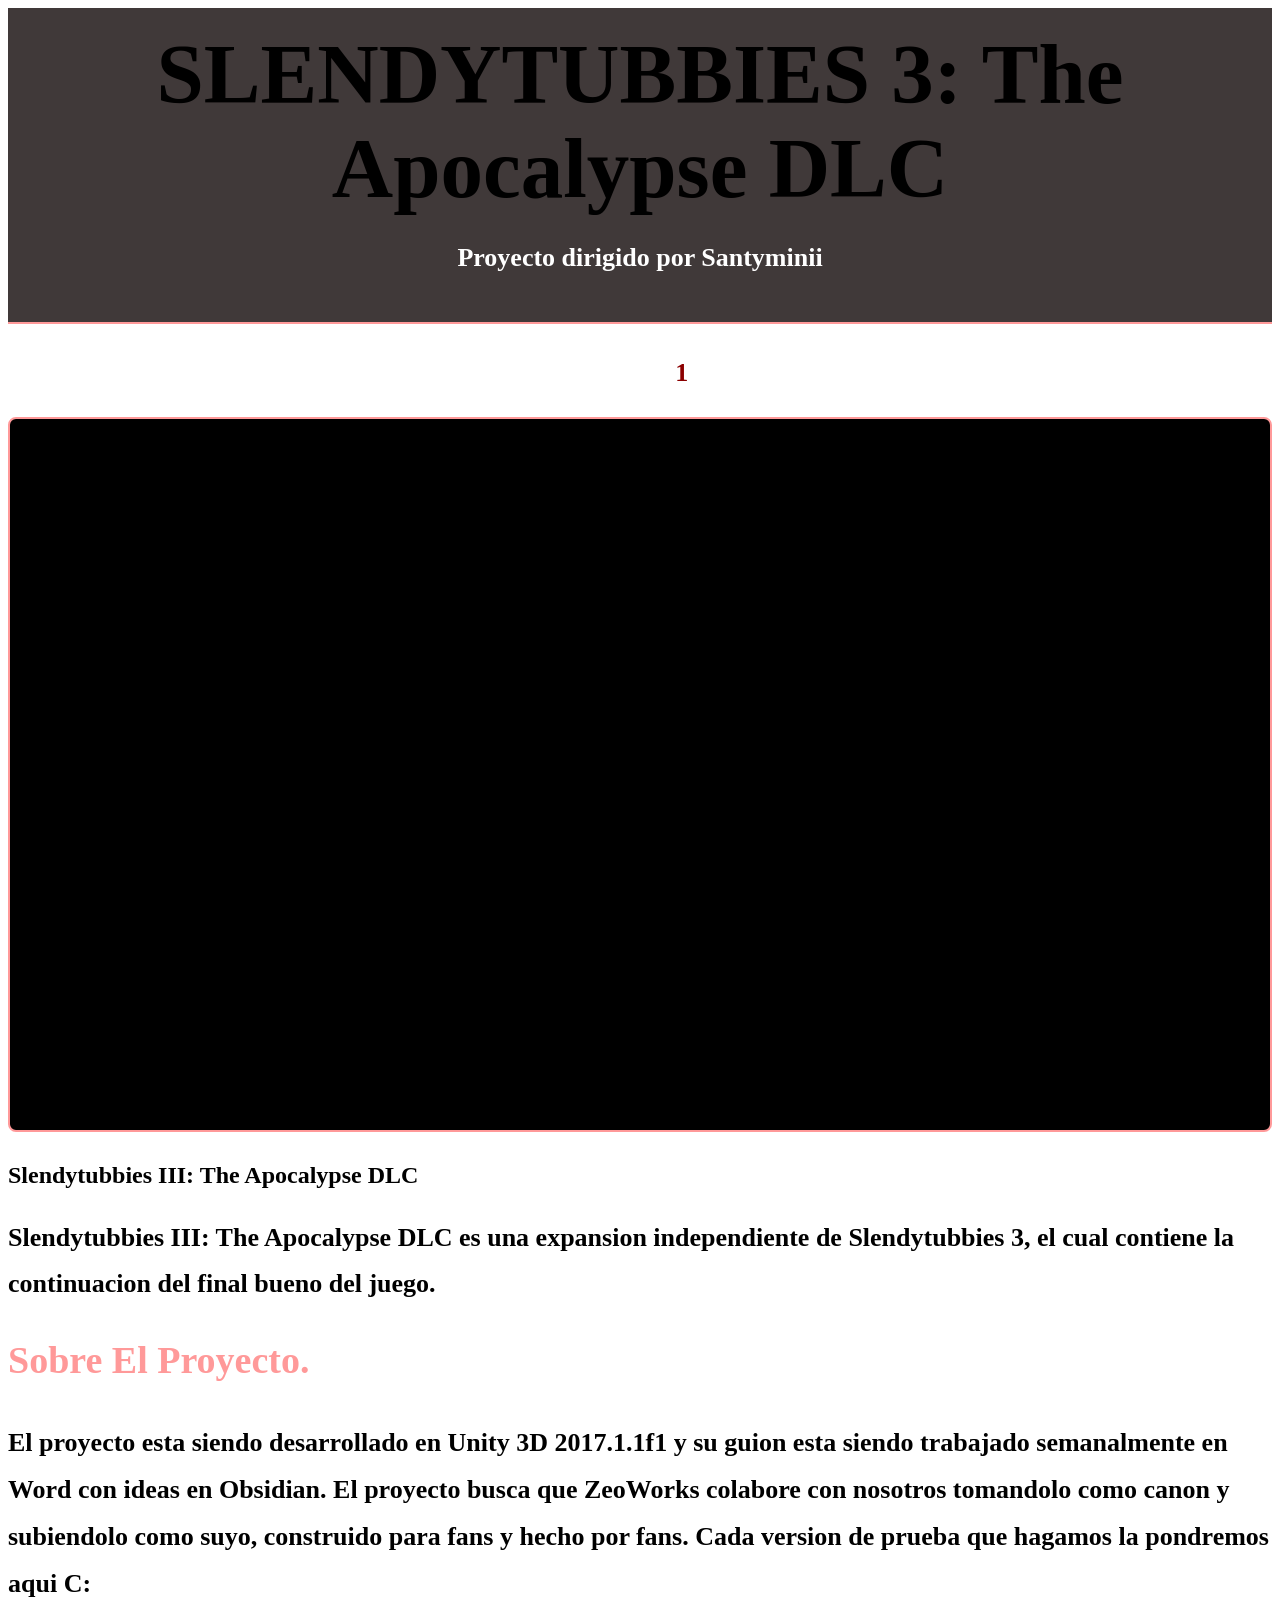
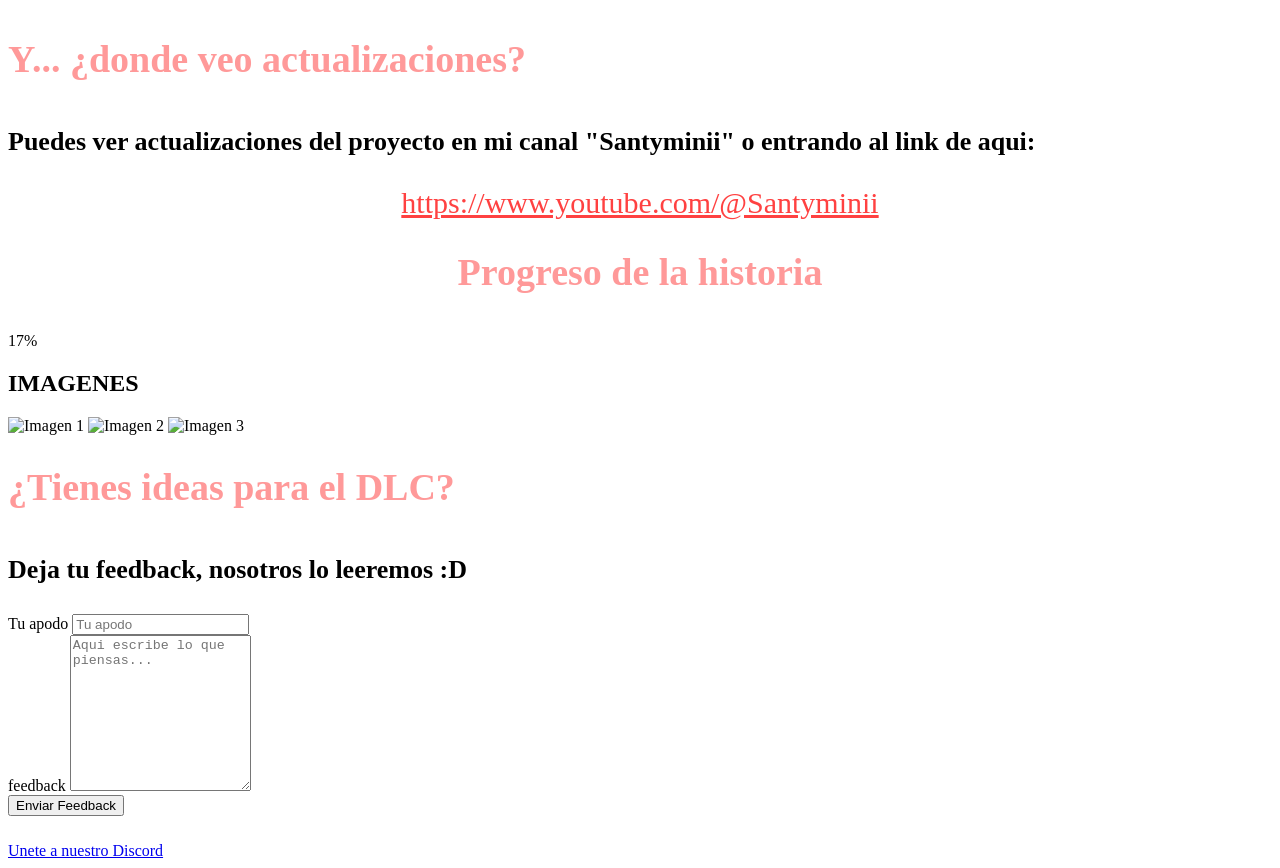
==== index.html @ 59ed2ade "Update index.html" ====
<!DOCTYPE html>
<html lang="es">
<head>
    <meta charset="UTF-8">
    <meta name="viewport" content="width=device-width, initial-scale=1.0">
    <title>ST3: The Apocalypse DLC</title>
    
    <link rel="icon" type="image/png" href="favicon.png?v=3">
    
    <link rel="stylesheet" href="style.css">
    <style>
    h1 {
        font-size: 85px !important;
        font-weight: bold !important;
    }

    h3 {
        color: #ff9999 !important;
        font-size: 38px !important;
        font-weight: bold !important;
        margin-top: 30px !important;
    }

    p {
        line-height: 1.8 !important;
        margin-bottom: 20px !important;
        font-size: 26px !important;
        font-weight: bold !important;
    }

    .card a {
        display: block !important;
        text-align: center !important;
        font-size: 30px !important;
        color: #ff4141 !important;
    }

    #my-form-status {
        font-size: 24px;
        text-align: center;
        margin-top: 15px;
        font-weight: bold;
        font-family: inherit;
    }

    /* Trailer */
    .trailer-title {
        text-align: center; 
        color: white; 
        margin-bottom: 10px; 
        font-size: 45px; /* Más grande */
        font-weight: bold;
    }

    .number-red {
        color: #8B0000;
    }

    /* contenedor del Video */
    .video-container {
        position: relative;
        padding-bottom: 56.25%; /* Relacion de aspecto 16:9 */
        height: 0;
        overflow: hidden;
        max-width: 100%;
        background: #000;
        margin: 0 0 30px 0;
        border: 2px solid #ff9999;
        border-radius: 8px;
    }

    .video-container iframe {
        position: absolute;
        top: 0;
        left: 0;
        width: 100%;
        height: 100%;
    }
</style>
</head>
<body>
    <header style="display: flex; flex-direction: column; justify-content: center; align-items: center; min-height: 250px; padding: 20px; background: rgba(17, 8, 8, 0.8); border-bottom: 2px solid #ff9999; text-align: center;">
    <h1 style="font-size: clamp(30px, 8vw, 80px); margin: 0; line-height: 1.1;">
        SLENDYTUBBIES 3: The Apocalypse DLC
    </h1>
    <p style="font-size: clamp(18px, 4vw, 26px); margin-top: 20px; color: white; font-weight: bold;">
        Proyecto dirigido por Santyminii
    </p>
</header>

    <div class="container">
        <div class="card">
            
            <p class="trailer-title">Trailer <span class="number-red">1</span></p>
            <div class="video-container">
                <iframe src="https://www.youtube.com/watch?v=LtnethVms48" title="YouTube video player" frameborder="0" allow="accelerometer; autoplay; clipboard-write; encrypted-media; gyroscope; picture-in-picture; web-share" allowfullscreen></iframe>
            </div>

            <h2 class="titulo-dlc"><span>Slendytubbies III:</span> The Apocalypse DLC</h2>
            
            <p>Slendytubbies III: The Apocalypse DLC es una expansion independiente de Slendytubbies 3, el cual contiene la continuacion del final bueno del juego.</p>
            
            <h3>Sobre El Proyecto.</h3>
            <p>El proyecto esta siendo desarrollado en Unity 3D 2017.1.1f1 y su guion esta siendo trabajado semanalmente en Word con ideas en Obsidian. El proyecto busca que ZeoWorks colabore con nosotros tomandolo como canon y subiendolo como suyo, construido para fans y hecho por fans. Cada version de prueba que hagamos la pondremos aqui C:</p>
            
            <h3>Y... ¿donde veo actualizaciones?</h3>
            <p>Puedes ver actualizaciones del proyecto en mi canal "Santyminii" o entrando al link de aqui:</p>
            <a href="https://www.youtube.com/@Santyminii" target="_blank">https://www.youtube.com/@Santyminii</a>

            <h3 style="text-align: center;">Progreso de la historia</h3>
<div class="contenedor-progreso">
    <div class="barra-progreso">
        <span class="porcentaje-texto">17%</span>
    </div>
</div>

            <h2 class="titulo-dlc"><span>IMAGENES</span></h2>
            <div class="contenedor-triangulo">
                <img src="Image1.jpg" alt="Imagen 1" class="img-proyecto">
                <img src="Image2.jpg" alt="Imagen 2" class="img-proyecto">
                <img src="Image3.png" alt="Imagen 3" class="img-proyecto">
            </div>

            <div class="formulario-feedback">
                <h3>¿Tienes ideas para el DLC?</h3>
                <p class="form-subtitle">Deja tu feedback, nosotros lo leeremos :D</p>

                <form id="my-form" action="https://formspree.io/f/xreybkrj" method="POST" class="feedback-form">
                    <div class="form-group">
                        <label for="apodo">Tu apodo</label>
                        <input type="text" id="apodo" name="apodo" placeholder="Tu apodo" required autocomplete="off">
                    </div>

                    <div class="form-group">
                        <label for="mensaje">feedback</label>
                        <textarea id="mensaje" name="mensaje" placeholder="Aqui escribe lo que piensas..." rows="10" required></textarea>
                    </div>

                    <button id="my-form-button" type="submit" class="btn-enviar">
                        <span>Enviar Feedback</span>
                    </button>
                    <p id="my-form-status"></p>
                </form>
            </div>
        </div>
    </div>

    <footer>
        <p> </p>
    </footer>

    <a href="https://discord.gg/jKUaAtXTCK" class="discord-estatico">Unete a nuestro Discord</a>

    <script>
        var form = document.getElementById("my-form");
        async function handleSubmit(event) {
          event.preventDefault();
          var status = document.getElementById("my-form-status");
          var data = new FormData(event.target);
          fetch(event.target.action, {
            method: form.method,
            body: data,
            headers: { 'Accept': 'application/json' }
          }).then(response => {
            if (response.ok) {
              status.style.color = "#44ff44"; 
              status.innerHTML = "¡Gracias! Tu feedback ha sido enviado con exito.";
              form.reset();
            } else {
              status.style.color = "#ff4444";
              status.innerHTML = "¡oops! Hubo un problema al enviar.";
            }
          }).catch(error => {
            status.style.color = "#ff4444";
            status.innerHTML = "Error de conexion con el servidor.";
          });
        }
        form.addEventListener("submit", handleSubmit);
    </script>
</body>
</html>
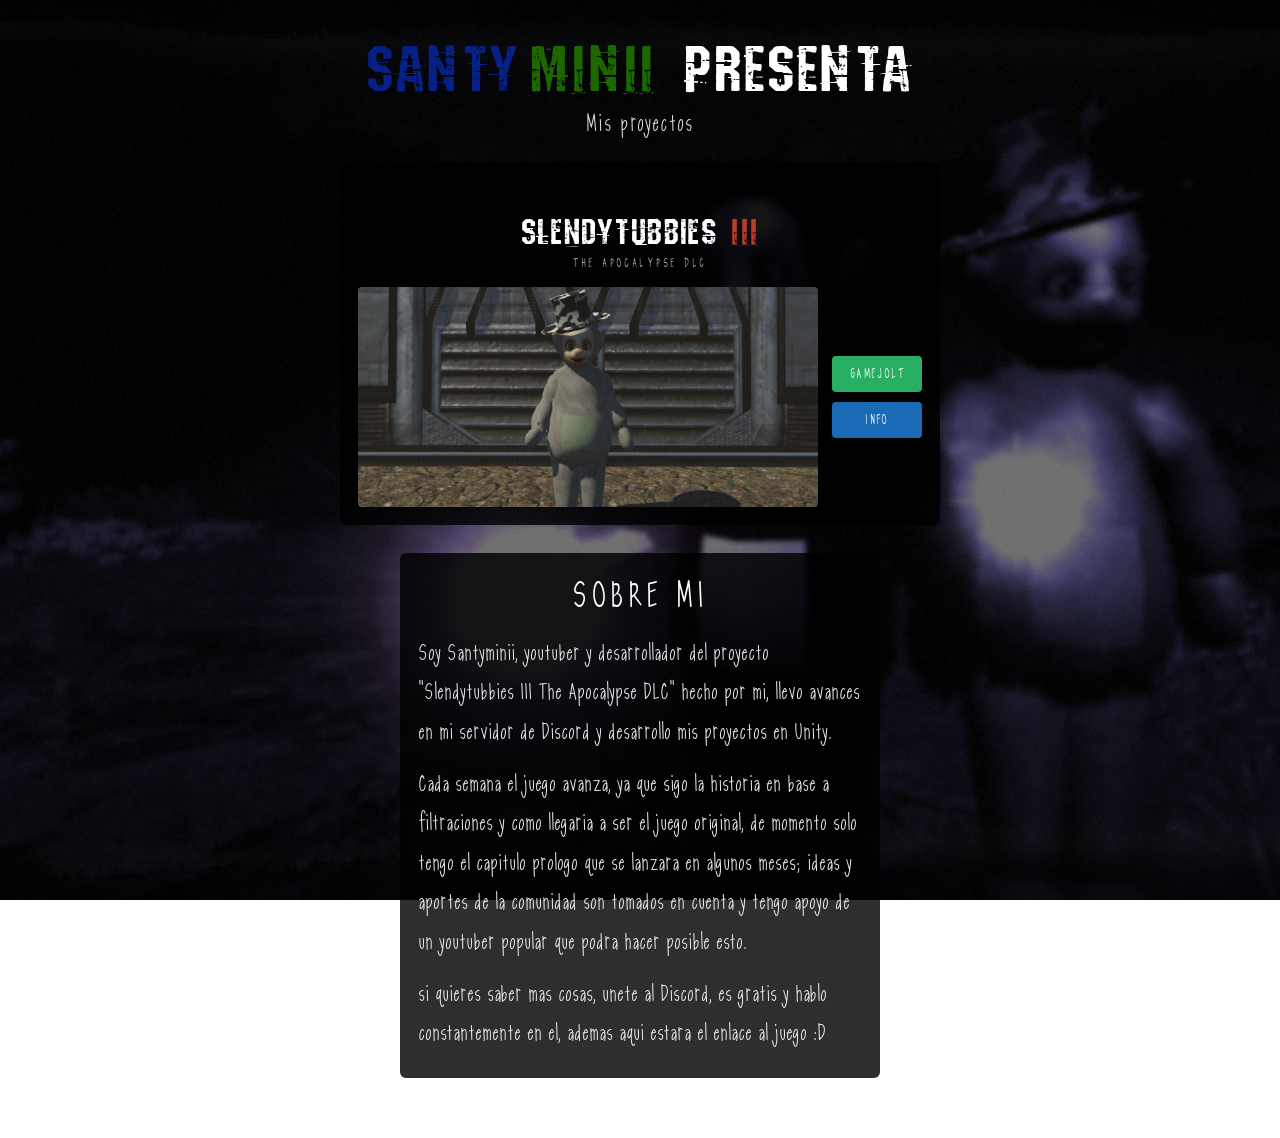
==== commit 7eb752d6: "Add files via upload" ====
--- a/index.html
+++ b/index.html
@@ -1,181 +1,60 @@
 <!DOCTYPE html>
 <html lang="es">
 <head>
-    <meta charset="UTF-8">
-    <meta name="viewport" content="width=device-width, initial-scale=1.0">
-    <title>ST3: The Apocalypse DLC</title>
-    
-    <link rel="icon" type="image/png" href="favicon.png?v=3">
-    
-    <link rel="stylesheet" href="style.css">
-    <style>
-    h1 {
-        font-size: 85px !important;
-        font-weight: bold !important;
-    }
-
-    h3 {
-        color: #ff9999 !important;
-        font-size: 38px !important;
-        font-weight: bold !important;
-        margin-top: 30px !important;
-    }
-
-    p {
-        line-height: 1.8 !important;
-        margin-bottom: 20px !important;
-        font-size: 26px !important;
-        font-weight: bold !important;
-    }
-
-    .card a {
-        display: block !important;
-        text-align: center !important;
-        font-size: 30px !important;
-        color: #ff4141 !important;
-    }
-
-    #my-form-status {
-        font-size: 24px;
-        text-align: center;
-        margin-top: 15px;
-        font-weight: bold;
-        font-family: inherit;
-    }
-
-    /* Trailer */
-    .trailer-title {
-        text-align: center; 
-        color: white; 
-        margin-bottom: 10px; 
-        font-size: 45px; /* Más grande */
-        font-weight: bold;
-    }
-
-    .number-red {
-        color: #8B0000;
-    }
-
-    /* contenedor del Video */
-    .video-container {
-        position: relative;
-        padding-bottom: 56.25%; /* Relacion de aspecto 16:9 */
-        height: 0;
-        overflow: hidden;
-        max-width: 100%;
-        background: #000;
-        margin: 0 0 30px 0;
-        border: 2px solid #ff9999;
-        border-radius: 8px;
-    }
-
-    .video-container iframe {
-        position: absolute;
-        top: 0;
-        left: 0;
-        width: 100%;
-        height: 100%;
-    }
-</style>
+  <meta charset="UTF-8" />
+  <meta name="viewport" content="width=device-width, initial-scale=1.0" />
+  <title>Santyminii — Mis Proyectos</title>
+  <link rel="stylesheet" href="style.css" />
+  <link rel="preconnect" href="https://fonts.googleapis.com" />
+  <link rel="preconnect" href="https://fonts.gstatic.com" crossorigin />
+  <link href="https://fonts.googleapis.com/css2?family=Share+Tech&display=swap" rel="stylesheet" />
 </head>
 <body>
-    <header style="display: flex; flex-direction: column; justify-content: center; align-items: center; min-height: 250px; padding: 20px; background: rgba(17, 8, 8, 0.8); border-bottom: 2px solid #ff9999; text-align: center;">
-    <h1 style="font-size: clamp(30px, 8vw, 80px); margin: 0; line-height: 1.1;">
-        SLENDYTUBBIES 3: The Apocalypse DLC
+
+  <div class="bg-wrapper">
+    <img src="background.jpg" alt="" class="bg-image" aria-hidden="true" />
+    <div class="bg-overlay"></div>
+  </div>
+
+  <!-- HEADER -->
+  <header class="site-header">
+    <h1 class="header-title">
+      <span class="header-santy">SANTY</span><span class="header-minii">MINII</span>
+      <span class="header-presenta">PRESENTA</span>
     </h1>
-    <p style="font-size: clamp(18px, 4vw, 26px); margin-top: 20px; color: white; font-weight: bold;">
-        Proyecto dirigido por Santyminii
-    </p>
-</header>
+    <p class="header-sub">Mis proyectos</p>
+  </header>
 
-    <div class="container">
-        <div class="card">
-            
-            <p class="trailer-title">Trailer <span class="number-red">1</span></p>
-            <div class="video-container">
-                <iframe src="https://www.youtube.com/watch?v=LtnethVms48" title="YouTube video player" frameborder="0" allow="accelerometer; autoplay; clipboard-write; encrypted-media; gyroscope; picture-in-picture; web-share" allowfullscreen></iframe>
-            </div>
+  <main class="main-content">
 
-            <h2 class="titulo-dlc"><span>Slendytubbies III:</span> The Apocalypse DLC</h2>
-            
-            <p>Slendytubbies III: The Apocalypse DLC es una expansion independiente de Slendytubbies 3, el cual contiene la continuacion del final bueno del juego.</p>
-            
-            <h3>Sobre El Proyecto.</h3>
-            <p>El proyecto esta siendo desarrollado en Unity 3D 2017.1.1f1 y su guion esta siendo trabajado semanalmente en Word con ideas en Obsidian. El proyecto busca que ZeoWorks colabore con nosotros tomandolo como canon y subiendolo como suyo, construido para fans y hecho por fans. Cada version de prueba que hagamos la pondremos aqui C:</p>
-            
-            <h3>Y... ¿donde veo actualizaciones?</h3>
-            <p>Puedes ver actualizaciones del proyecto en mi canal "Santyminii" o entrando al link de aqui:</p>
-            <a href="https://www.youtube.com/@Santyminii" target="_blank">https://www.youtube.com/@Santyminii</a>
+    <!-- PROJECT CARD -->
+    <section class="project-card">
+      <h2 class="project-title">
+        Slendytubbies <span class="roman">III</span>
+      </h2>
+      <p class="project-subtitle">THE APOCALYPSE DLC</p>
 
-            <h3 style="text-align: center;">Progreso de la historia</h3>
-<div class="contenedor-progreso">
-    <div class="barra-progreso">
-        <span class="porcentaje-texto">17%</span>
-    </div>
-</div>
+      <div class="project-body">
+        <img src="ProjectImage.jpg" alt="Slendytubbies III The Apocalypse DLC" class="project-img" />
 
-            <h2 class="titulo-dlc"><span>IMAGENES</span></h2>
-            <div class="contenedor-triangulo">
-                <img src="Image1.jpg" alt="Imagen 1" class="img-proyecto">
-                <img src="Image2.jpg" alt="Imagen 2" class="img-proyecto">
-                <img src="Image3.png" alt="Imagen 3" class="img-proyecto">
-            </div>
+        <div class="project-buttons">
+          <a href="https://gamejolt.com/games/Slendytubbies3-the-apocalypse-DLC/1067408" class="btn btn-gamejolt" target="_blank" rel="noopener">GAMEJOLT</a>
+          <a href="info.html" class="btn btn-info">INFO</a>
+        </div>
+      </div>
+    </section>
 
-            <div class="formulario-feedback">
-                <h3>¿Tienes ideas para el DLC?</h3>
-                <p class="form-subtitle">Deja tu feedback, nosotros lo leeremos :D</p>
+    <!-- ABOUT CARD -->
+    <section class="about-card">
+      <h2 class="about-title">SOBRE MI</h2>
+      <div class="about-text">
+        <p>Soy Santyminii, youtuber y desarrollador del proyecto "Slendytubbies III The Apocalypse DLC" hecho por mi, llevo avances en mi servidor de Discord y desarrollo mis proyectos en Unity.</p>
+        <p>Cada semana el juego avanza, ya que sigo la historia en base a filtraciones y como llegaria a ser el juego original, de momento solo tengo el capitulo prologo que se lanzara en algunos meses; ideas y aportes de la comunidad son tomados en cuenta y tengo apoyo de un youtuber popular que podra hacer posible esto.</p>
+        <p>si quieres saber mas cosas, unete al Discord, es gratis y hablo constantemente en el, ademas aqui estara el enlace al juego :D</p>
+      </div>
+    </section>
 
-                <form id="my-form" action="https://formspree.io/f/xreybkrj" method="POST" class="feedback-form">
-                    <div class="form-group">
-                        <label for="apodo">Tu apodo</label>
-                        <input type="text" id="apodo" name="apodo" placeholder="Tu apodo" required autocomplete="off">
-                    </div>
+  </main>
 
-                    <div class="form-group">
-                        <label for="mensaje">feedback</label>
-                        <textarea id="mensaje" name="mensaje" placeholder="Aqui escribe lo que piensas..." rows="10" required></textarea>
-                    </div>
-
-                    <button id="my-form-button" type="submit" class="btn-enviar">
-                        <span>Enviar Feedback</span>
-                    </button>
-                    <p id="my-form-status"></p>
-                </form>
-            </div>
-        </div>
-    </div>
-
-    <footer>
-        <p> </p>
-    </footer>
-
-    <a href="https://discord.gg/jKUaAtXTCK" class="discord-estatico">Unete a nuestro Discord</a>
-
-    <script>
-        var form = document.getElementById("my-form");
-        async function handleSubmit(event) {
-          event.preventDefault();
-          var status = document.getElementById("my-form-status");
-          var data = new FormData(event.target);
-          fetch(event.target.action, {
-            method: form.method,
-            body: data,
-            headers: { 'Accept': 'application/json' }
-          }).then(response => {
-            if (response.ok) {
-              status.style.color = "#44ff44"; 
-              status.innerHTML = "¡Gracias! Tu feedback ha sido enviado con exito.";
-              form.reset();
-            } else {
-              status.style.color = "#ff4444";
-              status.innerHTML = "¡oops! Hubo un problema al enviar.";
-            }
-          }).catch(error => {
-            status.style.color = "#ff4444";
-            status.innerHTML = "Error de conexion con el servidor.";
-          });
-        }
-        form.addEventListener("submit", handleSubmit);
-    </script>
 </body>
-</html>
+</html>
--- a/style.css
+++ b/style.css
@@ -0,0 +1,238 @@
+/* =============================================
+   SANTYMINII — style.css
+   ============================================= */
+
+*, *::before, *::after {
+  box-sizing: border-box;
+  margin: 0;
+  padding: 0;
+}
+
+/* ---- Fuentes locales ---- */
+@font-face {
+  font-family: 'Eordeoghlakat';
+  src: url('Eordeoghlakat.ttf') format('truetype');
+  font-weight: normal;
+  font-style: normal;
+}
+
+@font-face {
+  font-family: 'LDSlender';
+  src: url('ldslender.ttf') format('truetype');
+  font-weight: normal;
+  font-style: normal;
+}
+
+body {
+  font-family: 'LDSlender', sans-serif;
+  min-height: 100vh;
+  color: #ffffff;
+  position: relative;
+  overflow-x: hidden;
+}
+
+a { text-decoration: none; color: inherit; }
+img { display: block; max-width: 100%; }
+
+/* ---- Background ---- */
+.bg-wrapper {
+  position: fixed;
+  inset: 0;
+  z-index: -1;
+}
+
+.bg-image {
+  width: 100%;
+  height: 100%;
+  object-fit: cover;
+  object-position: center;
+}
+
+.bg-overlay {
+  position: absolute;
+  inset: 0;
+  background: rgba(0, 0, 0, 0.55);
+}
+
+/* =============================================
+   HEADER
+   ============================================= */
+.site-header {
+  text-align: center;
+  padding: 40px 20px 24px;
+}
+
+.header-title {
+  font-family: 'Eordeoghlakat', sans-serif;
+  font-size: clamp(2.4rem, 10vw, 3.8rem);
+  font-weight: normal;
+  letter-spacing: 0.04em;
+  line-height: 1;
+  text-transform: uppercase;
+  display: flex;
+  align-items: baseline;
+  justify-content: center;
+  gap: 0.15em;
+  flex-wrap: wrap;
+}
+
+.header-santy    { color: #062085; }
+.header-minii    { color: #1c6700; }
+.header-presenta { color: #ffffff; margin-left: 0.3em; }
+
+.header-sub {
+  font-family: 'LDSlender', sans-serif;
+  font-size: 1.55rem;
+  color: #dddddd;
+  margin-top: 10px;
+  letter-spacing: 0.04em;
+}
+
+/* =============================================
+   MAIN
+   ============================================= */
+.main-content {
+  max-width: 480px;
+  margin: 0 auto;
+  padding: 0 16px 60px;
+  display: flex;
+  flex-direction: column;
+  gap: 28px;
+  align-items: center;
+}
+
+/* =============================================
+   PROJECT CARD
+   ============================================= */
+.project-card {
+  background: rgba(0, 0, 0, 0.82);
+  border-radius: 6px;
+  padding: 50px 18px 18px;
+  width: 700px;
+  max-width: 600px;
+}
+
+.project-title {
+  font-family: 'Eordeoghlakat', sans-serif;
+  font-size: clamp(1.6rem, 6vw, 2.1rem);
+  font-weight: normal;
+  color: #ffffff;
+  text-align: center;
+  letter-spacing: 0.04em;
+}
+
+.roman {
+  color: #c0392b;
+  font-style: normal;
+}
+
+.project-subtitle {
+  font-family: 'LDSlender', monospace;
+  font-size: 0.85rem;
+  letter-spacing: 0.2em;
+  color: #aaaaaa;
+  text-align: center;
+  margin-top: 4px;
+  margin-bottom: 16px;
+  text-transform: uppercase;
+}
+
+.project-body {
+  display: flex;
+  gap: 14px;
+  align-items: center;
+}
+
+.project-img {
+  flex: 1;
+  border-radius: 4px;
+  object-fit: cover;
+  max-height: 220px;
+  width: 100%;
+}
+
+.project-buttons {
+  display: flex;
+  flex-direction: column;
+  gap: 10px;
+  flex-shrink: 0;
+}
+
+/* Buttons */
+.btn {
+  display: block;
+  text-align: center;
+  padding: 10px 16px;
+  border-radius: 4px;
+  font-family: 'LDSlender', monospace;
+  font-size: 0.9rem;
+  font-weight: normal;
+  letter-spacing: 0.1em;
+  cursor: pointer;
+  transition: filter 0.15s, transform 0.15s;
+  min-width: 90px;
+}
+
+.btn:hover {
+  filter: brightness(1.2);
+  transform: translateY(-1px);
+}
+
+.btn-gamejolt {
+  background: #27ae60;
+  color: #ffffff;
+}
+
+.btn-info {
+  background: #1a6bb5;
+  color: #ffffff;
+}
+
+/* =============================================
+   ABOUT CARD
+   ============================================= */
+.about-card {
+  background: rgba(0, 0, 0, 0.82);
+  border-radius: 6px;
+  padding: 22px 18px 24px;
+  width: 480px;
+  max-width: 95vw;
+}
+
+.about-title {
+  font-family: 'LDSlender', sans-serif;
+  font-size: clamp(1.8rem, 7vw, 2.4rem);
+  font-weight: normal;
+  text-align: center;
+  letter-spacing: 0.1em;
+  text-transform: uppercase;
+  color: #ffffff;
+  margin-bottom: 16px;
+}
+
+.about-text {
+  display: flex;
+  flex-direction: column;
+  gap: 12px;
+}
+
+.about-text p {
+  font-family: 'LDSlender', sans-serif;
+  font-size: 1.5rem;
+  line-height: 1.65;
+  color: #e8e8e8;
+}
+
+/* =============================================
+   RESPONSIVE
+   ============================================= */
+@media (max-width: 400px) {
+  .project-body {
+    flex-direction: column;
+  }
+  .project-buttons {
+    flex-direction: row;
+    width: 100%;
+    justify-content: center;
+  }
+}
